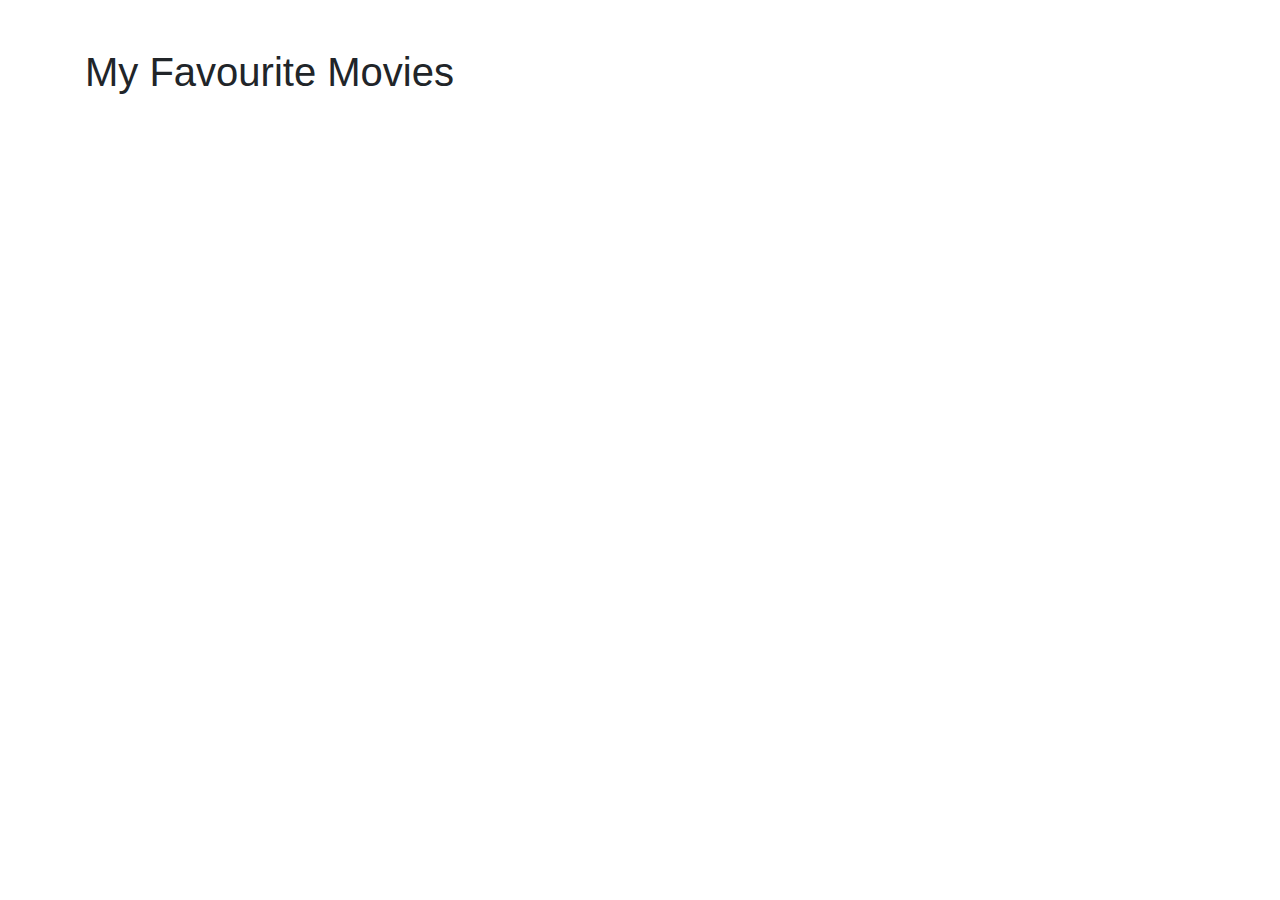
==== favourites.html @ 13717f86 "pages" ====
<!DOCTYPE html>
<html lang="en">
<head>
  <meta charset="UTF-8">
  <meta name="viewport" content="width=device-width, initial-scale=1.0">
  <title>My Favourite Movies</title>
  <link rel="stylesheet" href="https://stackpath.bootstrapcdn.com/bootstrap/4.5.2/css/bootstrap.min.css">
</head>
<body>
  <div class="container mt-5">
    <h1>My Favourite Movies</h1>
    <ul id="favouritesList" class="list-group mt-3"></ul>
  </div>

  <script src="script.js"></script>
</body>
</html>
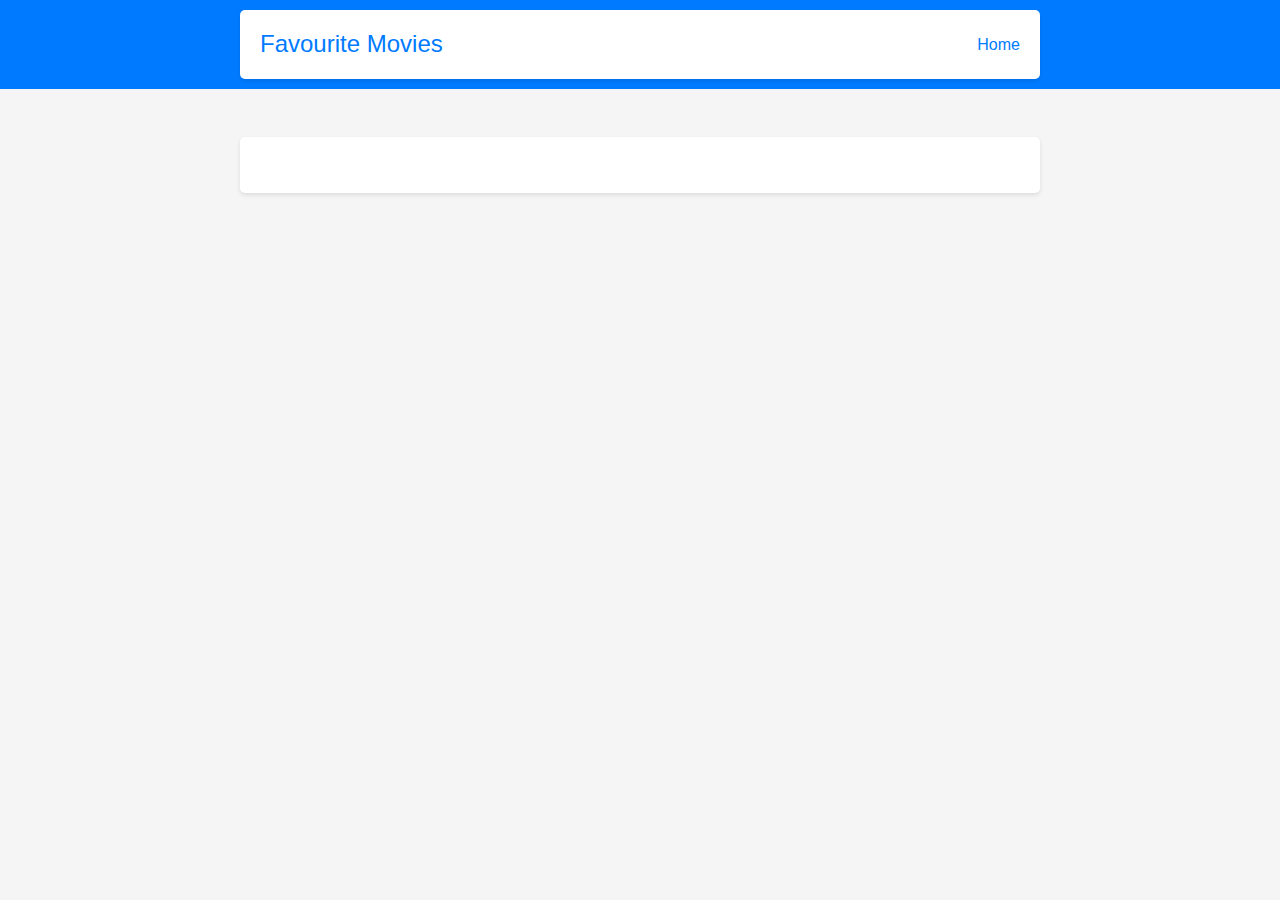
==== commit fee11297: "adding feature" ====
--- a/favourites.html
+++ b/favourites.html
@@ -5,10 +5,20 @@
   <meta name="viewport" content="width=device-width, initial-scale=1.0">
   <title>My Favourite Movies</title>
   <link rel="stylesheet" href="https://stackpath.bootstrapcdn.com/bootstrap/4.5.2/css/bootstrap.min.css">
+  <link rel="stylesheet" href="favourites.css">
+  <link rel="stylesheet" href="movies.css">
+
 </head>
 <body>
+  <header>
+    <div class="container">
+      <div class="header-content">
+        <h1 class="header-title">Favourite Movies</h1>
+        <a href="index.html" class="back-btn"><i class="fas fa-home"></i> Home</a>
+      </div>
+    </div>
+  </header>
   <div class="container mt-5">
-    <h1>My Favourite Movies</h1>
     <ul id="favouritesList" class="list-group mt-3"></ul>
   </div>
 
--- a/favourites.css
+++ b/favourites.css
@@ -0,0 +1,70 @@
+/* favourites.css */
+
+body {
+    font-family: Arial, sans-serif;
+    line-height: 1.6;
+    margin: 0;
+    padding: 0;
+    background-color: #f5f5f5;
+  }
+  
+  .container {
+    max-width: 800px;
+    margin: 20px auto;
+    padding: 20px;
+    background-color: #fff;
+    box-shadow: 0 2px 4px rgba(0, 0, 0, 0.1);
+    border-radius: 5px;
+  }
+  
+  .header {
+    display: flex;
+    align-items: center;
+    justify-content: space-between;
+    background-color: #007bff;
+    color: #fff;
+    padding: 10px 20px;
+    margin-bottom: 20px;
+  }
+  
+  .header-title {
+    font-size: 24px;
+    margin: 0;
+  }
+  
+  .favourites-list {
+    list-style: none;
+    padding: 0;
+    margin: 0;
+  }
+  
+  .favourites-item {
+    display: flex;
+    align-items: center;
+    justify-content: space-between;
+    padding: 10px;
+    border-bottom: 1px solid #ddd;
+  }
+  
+  .favourites-item:last-child {
+    border-bottom: none;
+  }
+  
+  .favourites-item-title {
+    font-size: 18px;
+    margin: 0;
+  }
+  
+  .favourites-item-btn {
+    color: #fff;
+    background-color: #dc3545;
+    border: none;
+    padding: 5px 10px;
+    border-radius: 5px;
+    cursor: pointer;
+  }
+  
+  .favourites-item-btn:hover {
+    background-color: #c82333;
+  }
+  --- a/movies.css
+++ b/movies.css
@@ -0,0 +1,143 @@
+/* movies.css */
+
+body {
+    font-family: Arial, sans-serif;
+    line-height: 1.6;
+    margin: 0;
+    padding: 0;
+    background-color: #f5f5f5;
+  }
+  
+  .container {
+    max-width: 800px;
+    margin: 0 auto;
+    padding: 20px;
+    background-color: #fff;
+    box-shadow: 0 2px 4px rgba(0, 0, 0, 0.1);
+    border-radius: 5px;
+  }
+  
+  header {
+    background-color: #007bff;
+    color: #fff;
+    padding: 10px 0;
+  }
+  
+  .header-content {
+    display: flex;
+    align-items: center;
+    justify-content: space-between;
+    max-width: 800px;
+    margin: 0 auto;
+  }
+  
+  .header-title {
+    font-size: 24px;
+    margin: 0;
+    color: #007bff;
+  }
+  
+  .movie-details {
+    display: flex;
+    margin-bottom: 20px;
+  }
+  
+  .movie-poster {
+    max-width: 300px;
+    border-radius: 5px;
+    box-shadow: 0 2px 5px rgba(0, 0, 0, 0.1);
+    margin-right: 20px;
+  }
+  
+  .details {
+    flex: 1;
+  }
+  
+  .movie-title {
+    color: #007bff;
+    margin-top: 0; /* Remove default margin from h1 */
+  }
+  
+  .info-item {
+    font-size: 16px;
+    margin-bottom: 10px;
+  }
+  
+  .info-item span {
+    font-weight: bold;
+  }
+  
+  .back-btn {
+    color: #fff;
+    text-decoration: none;
+    font-size: 16px;
+    display: flex;
+    align-items: center;
+  }
+  
+  .back-btn i {
+    margin-right: 5px;
+  }
+  
+  /* Updated styles for better visibility */
+  header {
+    background-color: #007bff;
+    color: #fff;
+    padding: 10px 0;
+  }
+  
+  .header-content {
+    display: flex;
+    align-items: center;
+    justify-content: space-between;
+    max-width: 800px;
+    margin: 0 auto;
+  }
+  
+  .header-title {
+    font-size: 24px;
+    margin: 0;
+  }
+  
+  .movie-details {
+    display: flex;
+    margin-bottom: 20px;
+  }
+  
+  .movie-poster {
+    max-width: 300px;
+    border-radius: 5px;
+    box-shadow: 0 2px 5px rgba(0, 0, 0, 0.1);
+    margin-right: 20px;
+  }
+  
+  .details {
+    flex: 1;
+  }
+  
+  .movie-title {
+    color: #007bff;
+    margin-top: 0; /* Remove default margin from h1 */
+  }
+  
+  .info-item {
+    font-size: 16px;
+    margin-bottom: 10px;
+  }
+  
+  .info-item span {
+    font-weight: bold;
+  }
+  
+  .back-btn {
+    color: #007bff;
+    text-decoration: none;
+    font-size: 16px;
+    display: flex;
+    align-items: center;
+  }
+  
+  .back-btn i {
+    margin-right: 5px;
+  }
+  